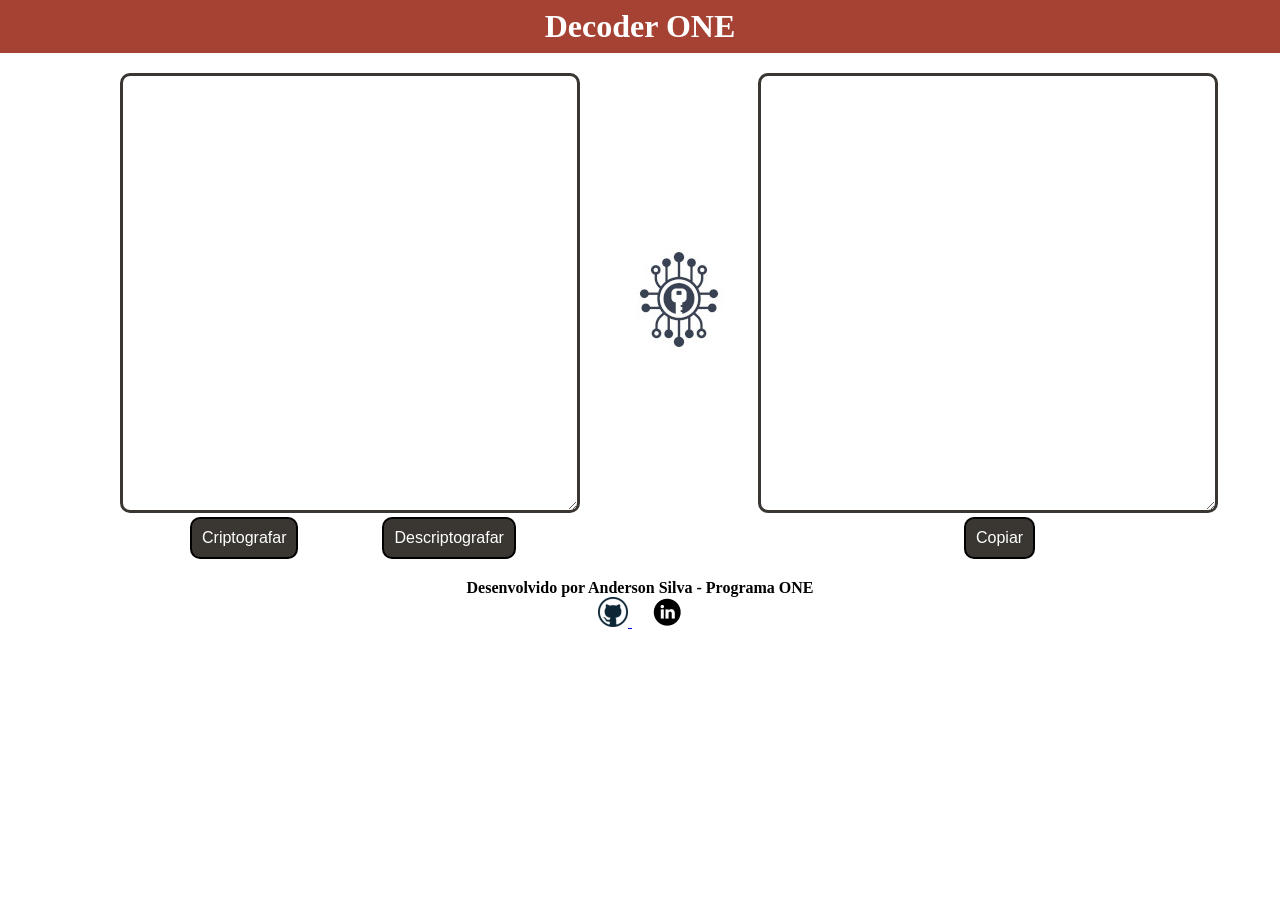
==== Challenges-ONE/decodificador/index.html @ a3badd01 "Subindo arquivos" ====
<!DOCTYPE html>
<html lang="pt-br">
<head>
    <meta charset="UTF-8">
    <meta http-equiv="X-UA-Compatible" content="IE=edge">
    <meta name="viewport" content="width=device-width, initial-scale=1.0">
    <link rel="stylesheet" href="style.css">
    <title>Decodificador - Anderson</title>
</head>
<body>
    <div>
        <header>
            <h1>Decoder ONE</h1>
        </header>
    </div>
    <div class="caixatxt"> 
        <textarea id="txtAreaRecebe" name="txtarea" rows="13" cols="50" required wrap="hard" placeholder="Digite seu texto aqui">
        </textarea>
        <br>
        <input type ="button" value="Criptografar" id="bCrip" onclick="criptografar()">

        <input type="button" value="Descriptografar" id="bDescrip" onclick="descriptografar()">
    </div>
    <div class="caixatxt2">
        <figure>
            <img src="imagens/chavekey1.jpg" alt="">
        </figure>
        <textarea id="txtAreaDevolve" name="txtarea" rows="13" cols="50" readonly>
        </textarea>
        <br>
        <input type="button" value="Copiar" id="bCopiar" onclick="copiartxt()">
    </div>
    
    <footer>
        <p><strong>Desenvolvido por Anderson Silva - Programa ONE</strong></p>

        <a href="https://github.com/Anderson-ds10" target="_blank">
            <img src="imagens/github2.png" alt="imagem.png">
        </a>
        <a href="www.linkedin.com/in/anderson-silva-dev" target="_blank">
            <img src="imagens/linkedin2.png" alt="imagem.png">
        </a>
    </footer>
    <script src="funcao.js"></script>
    
    
</body>
</html>
---- Challenges-ONE/decodificador/style.css ----
@charset "UTF8";
*{
    margin: 0px;
    padding: 0px;
}
header{
    text-align: center;
    background-color: #A54234;
    color: white;
    padding: 8px;
}
textarea{
    font-family: inherit;
    font-size: 100%;
    box-sizing: border-box;
    width: 460px;
    text-align: center;
    padding: 100px;
    margin: 0px;
    border: 3px solid #3A3632;
    border-radius: 10px;
}
div.caixatxt{
    display: inline-block;
    padding: 20px;
    margin-left: 100px;
    width: auto;
    height: auto;
}
div.caixatxt2{
    display: inline-block;
    margin-bottom: 0px;
    padding: 0px;
}
#bCrip{
    display: inline-block;
    margin-left: 70px;
    border: 2px solid black;
    border-radius: 10px;
    padding: 10px;
    background-color: #3A3632;
    color: white;
    font-size: 16px;
}
#bDescrip{
    display: inline-block;
    margin-left: 80px;
    border: 2px solid black;
    border-radius: 10px;
    padding: 10px;
    background-color: #3A3632;
    color: white;
    font-size: 16px;
}
#bCopiar{
    display: inline-block;
    margin-left: 360px;
    border: 2px solid black;
    border-radius: 10px;
    padding: 10px;
    background-color: #3A3632;
    color: white;
    font-size: 16px;
    
}
figure{
    display: inline-block;
    vertical-align: top;
    margin: 0px;
    margin-top: 150px;
}

footer{
    text-align: center;
}
a{
    padding: 10px;
}
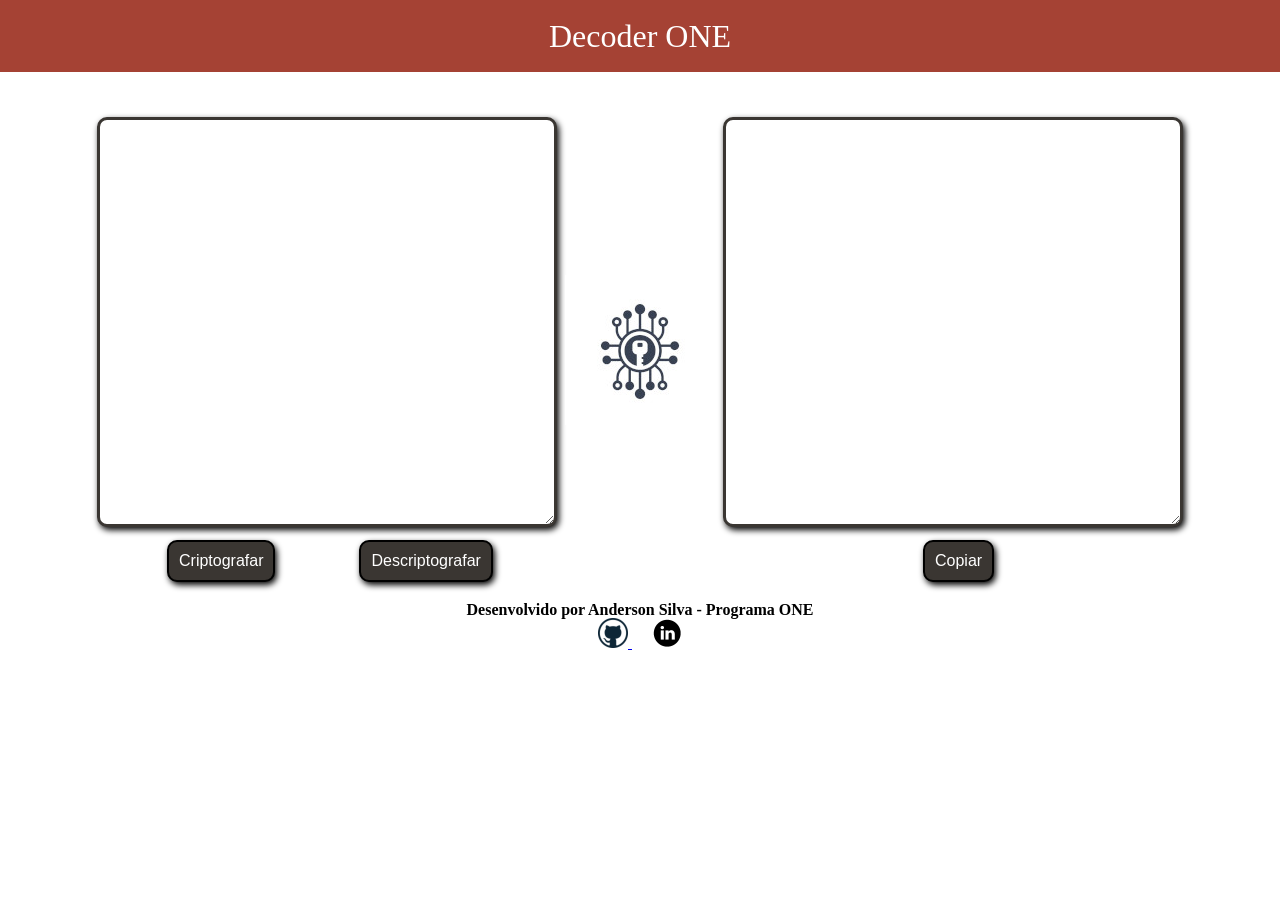
==== commit 49b412d9: "Mexendo na responsividade" ====
--- a/Challenges-ONE/decodificador/index.html
+++ b/Challenges-ONE/decodificador/index.html
@@ -4,6 +4,7 @@
     <meta charset="UTF-8">
     <meta http-equiv="X-UA-Compatible" content="IE=edge">
     <meta name="viewport" content="width=device-width, initial-scale=1.0">
+    <link rel="stylesheet" href="reset.css">
     <link rel="stylesheet" href="style.css">
     <title>Decodificador - Anderson</title>
 </head>
@@ -13,32 +14,35 @@
             <h1>Decoder ONE</h1>
         </header>
     </div>
-    <div class="caixatxt"> 
-        <textarea id="txtAreaRecebe" name="txtarea" rows="13" cols="50" required wrap="hard" placeholder="Digite seu texto aqui">
-        </textarea>
-        <br>
-        <input type ="button" value="Criptografar" id="bCrip" onclick="criptografar()">
-
-        <input type="button" value="Descriptografar" id="bDescrip" onclick="descriptografar()">
-    </div>
-    <div class="caixatxt2">
-        <figure>
-            <img src="imagens/chavekey1.jpg" alt="">
-        </figure>
-        <textarea id="txtAreaDevolve" name="txtarea" rows="13" cols="50" readonly>
-        </textarea>
-        <br>
-        <input type="button" value="Copiar" id="bCopiar" onclick="copiartxt()">
-    </div>
-    
+    <main>
+        <div class="caixasarea">
+            <div class="caixatxt">
+                <textarea id="txtAreaRecebe" name="txtarea" rows="13" cols="50" required wrap="hard" placeholder="Digite seu texto aqui">
+                </textarea>
+                <br>
+                <input type ="button" value="Criptografar" id="bCrip" onclick="criptografar()">
+                <input type="button" value="Descriptografar" id="bDescrip" onclick="descriptografar()">
+            </div>
+            <figure>
+                <img src="imagens/chavekey1.jpg" alt="Imagem simbolo chave criptografar">
+            </figure>
+            <div class="caixatxt2">
+                
+                <textarea id="txtAreaDevolve" name="txtarea" rows="13" cols="50" readonly>
+                </textarea>
+                <br>
+                <input type="button" value="Copiar" id="bCopiar" onclick="copiartxt()">
+            </div>
+        </div>
+    </main>
     <footer>
         <p><strong>Desenvolvido por Anderson Silva - Programa ONE</strong></p>
 
         <a href="https://github.com/Anderson-ds10" target="_blank">
-            <img src="imagens/github2.png" alt="imagem.png">
+            <img src="imagens/github2.png" alt="imagem.png" class="imagemfooter">
         </a>
         <a href="www.linkedin.com/in/anderson-silva-dev" target="_blank">
-            <img src="imagens/linkedin2.png" alt="imagem.png">
+            <img src="imagens/linkedin2.png" alt="imagem.png" class="imagemfooter">
         </a>
     </footer>
     <script src="funcao.js"></script>
--- a/Challenges-ONE/decodificador/style.css
+++ b/Challenges-ONE/decodificador/style.css
@@ -1,78 +1,112 @@
 @charset "UTF8";
-*{
-    margin: 0px;
-    padding: 0px;
-}
 header{
     text-align: center;
     background-color: #A54234;
     color: white;
-    padding: 8px;
+    padding: 20px;
+    font-size: 2em;
+    width: auto;
 }
 textarea{
     font-family: inherit;
-    font-size: 100%;
+    font-size: 25px;
     box-sizing: border-box;
     width: 460px;
+    height: 410px;
     text-align: center;
-    padding: 100px;
-    margin: 0px;
+    padding: 30px;
     border: 3px solid #3A3632;
     border-radius: 10px;
+    box-shadow: 2px 3px 6px black;
+    text-transform: lowercase;
+}
+textarea::placeholder{
+    font-size: 30px;
+}
+.caixasarea{
+    margin: 5vh 0 0 0;
+    width: 100%;
+    display: flex;
+    flex-direction: row;
+    justify-content: center;
+    align-items: center;
 }
 div.caixatxt{
     display: inline-block;
-    padding: 20px;
-    margin-left: 100px;
-    width: auto;
-    height: auto;
 }
 div.caixatxt2{
     display: inline-block;
-    margin-bottom: 0px;
-    padding: 0px;
+}
+figure{
+    display: flex;
+    padding: 8px;
 }
 #bCrip{
     display: inline-block;
-    margin-left: 70px;
+    margin: 10px 0 0 70px;
     border: 2px solid black;
     border-radius: 10px;
+    box-shadow: 2px 3px 6px black;
     padding: 10px;
     background-color: #3A3632;
     color: white;
     font-size: 16px;
 }
+#bCrip:hover{
+    font-size: 18px;
+    background-color: #A54234;
+    transition: 0.5s;
+}
 #bDescrip{
     display: inline-block;
-    margin-left: 80px;
+    margin: 10px 0 0 80px;
     border: 2px solid black;
     border-radius: 10px;
+    box-shadow: 2px 3px 6px black;
     padding: 10px;
     background-color: #3A3632;
     color: white;
     font-size: 16px;
 }
+#bDescrip:hover{
+    font-size: 18px;
+    background-color: #A54234;
+    transition: 0.5s;
+}
 #bCopiar{
     display: inline-block;
-    margin-left: 360px;
+    margin: 10px 0 0 200px;
     border: 2px solid black;
     border-radius: 10px;
+    box-shadow: 2px 3px 6px black;
     padding: 10px;
     background-color: #3A3632;
     color: white;
     font-size: 16px;
-    
 }
-figure{
-    display: inline-block;
-    vertical-align: top;
-    margin: 0px;
-    margin-top: 150px;
+#bCopiar:hover{
+    font-size: 18px;
+    background-color: #A54234;
+    transition: 0.5s;
 }
-
 footer{
+    margin-top: 20px;
     text-align: center;
+}
+footer p {
+    font-weight: bold;
 }
 a{
     padding: 10px;
+}
+.imagemfooter:hover{
+    width: 35px;
+    transition: 10s;
+}
+
+/*@media screen and (max-width: 900px){
+    .caixasarea{
+        width: auto;
+        display: flex;
+    }
 }
